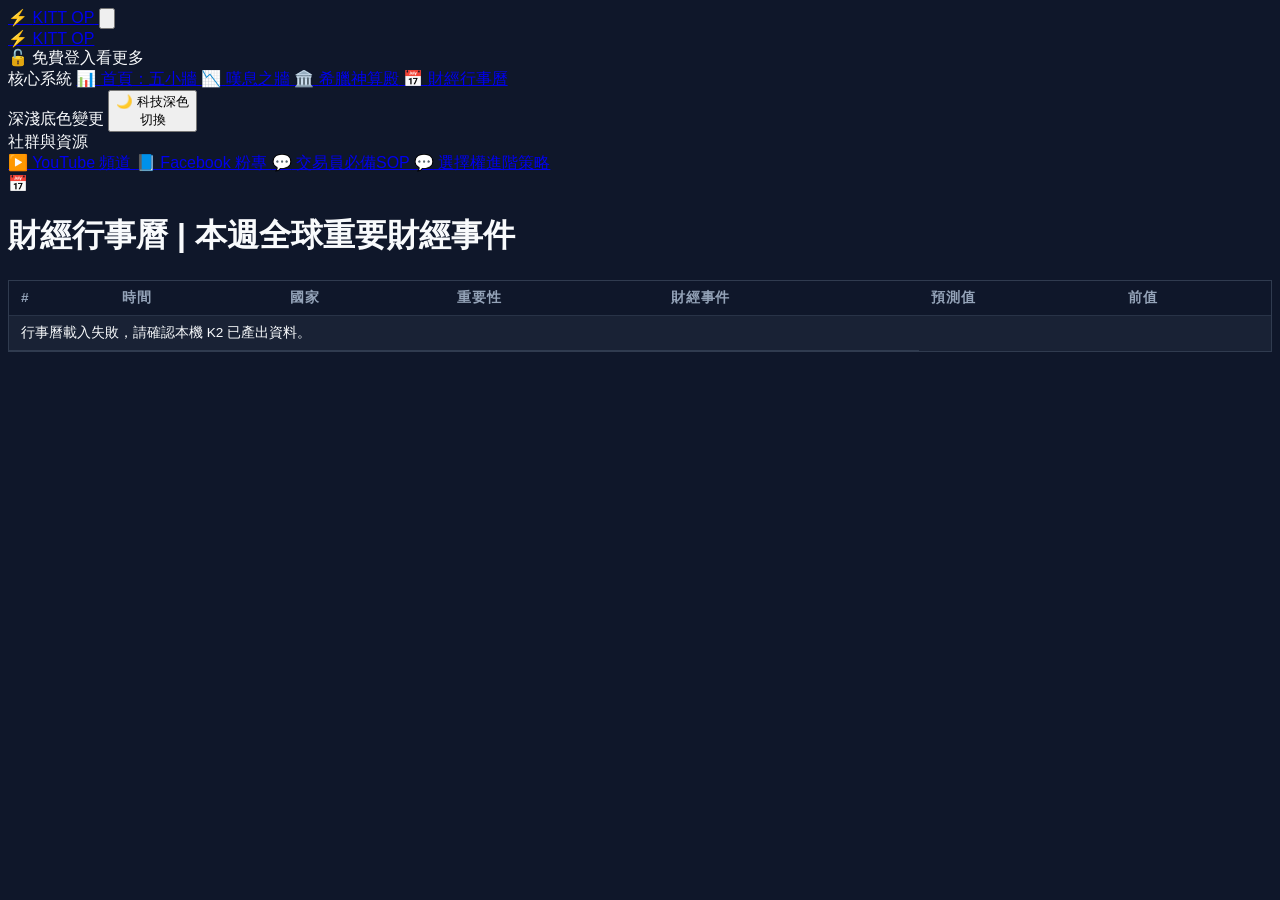
==== calendar.html @ f0822b10 "Add cache busting to theme.css in HTML files" ====
<!DOCTYPE html>
<html lang="zh-TW">
<head>
    <meta charset="UTF-8">
    <meta name="viewport" content="width=device-width, initial-scale=1.0">
    <title>財經行事曆 | KITT OP</title>
    <script src="https://cdn.tailwindcss.com"></script>
    <script src="https://cdn.jsdelivr.net/npm/sweetalert2@11"></script>
    <script src="https://accounts.google.com/gsi/client" async defer></script>
    <link rel="stylesheet" href="theme.css?v=1.1">
    <script src="auth.js"></script>
    <style>
        body { background-color: #0F172A; color: #F8FAFC; font-family: 'Segoe UI', 'Microsoft JhengHei', Tahoma, Geneva, Verdana, sans-serif; }
        .glass-panel { background: rgba(30, 41, 59, 0.7); backdrop-filter: blur(16px); border: 1px solid rgba(100, 116, 139, 0.3); }
        .accent-gradient { background: linear-gradient(to right, #3B82F6, #8B5CF6); -webkit-background-clip: text; -webkit-text-fill-color: transparent; }
        
        table { border-collapse: separate; border-spacing: 0; width: 100%; table-layout: auto; }
        th, td { font-size: 0.85rem; padding: 8px 12px; text-align: left; border-bottom: 1px solid rgba(100, 116, 139, 0.3); }
        th { background: rgba(15, 23, 42, 0.9); color: #94A3B8; font-weight: 600; letter-spacing: 0.05em; white-space: nowrap; }
        tr:hover td { background-color: rgba(51, 65, 85, 0.5); }
        
        .star-high { color: #FACC15; }
        .star-med { color: #F97316; }
    </style>
</head>
<body class="bg-slate-900 font-sans min-h-screen flex flex-col w-full">
    
    <!-- 背景裝飾 -->
    <div class="absolute top-[-20%] left-[-10%] w-[50%] h-[50%] rounded-full bg-blue-900/20 blur-[120px] pointer-events-none"></div>

            <!-- 頂部導航列 (Sticky) -->
    




    
    <!-- 手機版頂部導覽列 (只在小螢幕顯示) -->
    <div class="md:hidden flex items-center justify-between bg-gray-900 border-b border-gray-700 p-3 shrink-0 z-40 shadow-md sticky top-0">
        <a href="index.html" class="flex items-center gap-2">
            <span class="logo-icon text-xl text-orange-500 drop-shadow-[0_0_8px_rgba(249,115,22,0.8)]">⚡</span>
            <span class="text-lg tracking-wider text-slate-100 font-bold drop-shadow-md">KITT OP</span>
        </a>
        <button onclick="mobileMenuToggleSafe()" class="text-slate-300 hover:text-white p-1.5 rounded-md bg-slate-800 border border-slate-700">
            <svg class="w-6 h-6" fill="none" stroke="currentColor" viewBox="0 0 24 24"><path stroke-linecap="round" stroke-linejoin="round" stroke-width="2" d="M4 6h16M4 12h16M4 18h16"></path></svg>
        </button>
    </div>
    <script>
        // 內嵌腳本避開手機版舊 JS 快取
        window.mobileMenuToggleSafe = function() {
            const sidebar = document.getElementById('sidebar');
            const overlay = document.getElementById('mobileOverlay');
            if (sidebar && overlay) {
                sidebar.classList.toggle('-translate-x-full');
                overlay.classList.toggle('hidden');
            }
        };
    </script>

    <!-- 內容區 -->
    <div class="flex flex-1 w-full relative">
        <!-- 手機版側邊欄遮罩 -->
        <div id="mobileOverlay" class="fixed inset-0 bg-black/60 z-40 hidden md:hidden backdrop-blur-sm" onclick="mobileMenuToggleSafe()"></div>
        
        <!-- 左側 Sidebar (系統選單) -->
        <aside id="sidebar" class="w-[220px] sidebar flex flex-col z-50 shrink-0 bg-gray-900 border-r border-gray-700 shadow-2xl h-[100dvh] fixed top-0 left-0 md:sticky md:top-0 transform -translate-x-full md:translate-x-0 transition-transform duration-300 ease-in-out">
    <!-- 頂部 Logo -->
    <a href="index.html" class="h-[60px] flex items-center justify-center gap-2 border-b border-gray-800 bg-black/20 shrink-0 hover:bg-black/40 transition-colors">
        <span class="logo-icon text-2xl text-orange-500 drop-shadow-[0_0_8px_rgba(249,115,22,0.8)]">⚡</span>
        <span class="text-lg tracking-wider text-slate-100 drop-shadow-md">KITT OP</span>
    </a>

    <!-- Google 登入區塊 -->
    <div class="px-3 py-4 border-b border-gray-800 bg-gray-800/30 flex justify-center">
        <!-- 未登入：顯示 Google 按鈕 -->
        <div id="google-login-container" class="flex flex-col items-center gap-1.5">
            <span class="text-sm font-bold text-green-400 mb-1 login-promo-text">🔓 免費登入看更多</span>
            <div id="g_id_onload"
                 data-client_id="143544358033-l40q5c74kn32bb9hl2gh1o5kvrnekbjh.apps.googleusercontent.com"
                 data-context="signin"
                 data-ux_mode="popup"
                 data-callback="handleCredentialResponse"
                 data-auto_prompt="false">
            </div>
            <div class="g_id_signin"
                 data-type="standard"
                 data-shape="rectangular"
                 data-theme="outline"
                 data-text="signin_with"
                 data-size="large"
                 data-logo_alignment="left">
            </div>
        </div>
        
        <!-- 已登入：顯示會員資訊 -->
        <div id="user-profile-container" class="hidden flex-col items-center gap-2 w-full">
            <div class="flex items-center gap-3 w-full bg-slate-800 p-2 rounded-lg border border-gray-700">
                <img id="user-avatar" src="" alt="Avatar" class="w-8 h-8 rounded-full border border-gray-500">
                <div class="flex flex-col flex-1 min-w-0">
                    <span id="user-name" class="text-sm font-bold text-gray-200 truncate"></span>
                    <span class="text-xs text-gray-300">✅ 已登入</span>
                </div>
                <button onclick="logoutUser()" title="登出" class="text-gray-500 hover:text-red-400 transition-colors p-1">
                    <svg class="w-4 h-4" fill="none" stroke="currentColor" viewBox="0 0 24 24"><path stroke-linecap="round" stroke-linejoin="round" stroke-width="2" d="M17 16l4-4m0 0l-4-4m4 4H7m6 4v1a3 3 0 01-3 3H6a3 3 0 01-3-3V7a3 3 0 013-3h4a3 3 0 013 3v1"></path></svg>
                </button>
            </div>
        </div>
    </div>

    <!-- 滾動區塊 (雙軸) -->
    <div class="flex-1 overflow-y-auto" style="scrollbar-width: none;">
        <style>.overflow-y-auto::-webkit-scrollbar { display: none; }</style>
        
        <!-- 核心導航 (極致緊湊) -->
        <div class="p-3 space-y-1.5 border-b border-gray-800">
            <span class="text-sm text-gray-400 uppercase tracking-wider mb-1 block px-2">核心系統</span>
            
            <a href="index.html" class="flex items-center gap-2 w-full px-3 py-2 rounded-lg border border-teal-500/30 bg-teal-800/50 hover:bg-teal-700/70 hover:scale-[1.02] hover:shadow-lg hover:shadow-teal-900/50 transition-all group">
                <span class="text-sm">📊</span>
                <span class="text-sm text-white group-hover:text-teal-200">首頁：五小牆</span>
            </a>
            
            <a href="dashboard.html" class="flex items-center gap-2 w-full px-3 py-2 rounded-lg border border-rose-500/30 bg-rose-800/50 hover:bg-rose-700/70 hover:scale-[1.02] hover:shadow-lg hover:shadow-rose-900/50 transition-all group">
                <span class="text-sm">📉</span>
                <span class="text-sm text-white group-hover:text-rose-200">嘆息之牆</span>
            </a>

            <a href="oracle.html" class="flex items-center gap-2 w-full px-3 py-2 rounded-lg border border-lime-500/30 bg-lime-800/50 hover:bg-lime-700/70 hover:scale-[1.02] hover:shadow-lg hover:shadow-lime-900/50 transition-all group">
                <span class="text-sm">🏛️</span>
                <span class="text-sm text-white group-hover:text-lime-200">希臘神算殿</span>
            </a>

            <a href="calendar.html" class="flex items-center gap-2 w-full px-3 py-2 rounded-lg border border-amber-500/30 bg-amber-700/80 border-amber-400 shadow-[0_0_15px_rgba(245,158,11,0.5)] hover:bg-amber-700/70 hover:scale-[1.02] hover:shadow-lg hover:shadow-amber-900/50 transition-all group">
                <span class="text-sm">📅</span>
                <span class="text-sm text-white group-hover:text-amber-200">財經行事曆</span>
            </a>
        </div>

        <!-- 全站設定區 -->
        <div class="p-3 border-b border-gray-800">
            <span class="text-sm text-gray-400 uppercase tracking-wider mb-1 block px-2">深淺底色變更</span>
            <button onclick="toggleTheme()" class="w-full flex items-center justify-between py-2 px-3 rounded-lg border border-slate-700 bg-slate-800 hover:bg-slate-700 transition-colors group">
                <div class="flex items-center gap-2">
                    <span id="themeIcon" class="text-sm">🌙</span>
                    <span id="themeText" class="text-sm text-slate-200">科技深色</span>
                </div>
                <span class="text-sm text-gray-400 group-hover:text-blue-400">切換</span>
            </button>
        </div>
        
        <!-- 社群與外部連結 -->
        <div class="p-3 border-b border-gray-800">
            <span class="text-sm text-gray-400 uppercase tracking-wider mb-1 block px-2">社群與資源</span>
            <div class="flex flex-col gap-1">
                <a href="https://www.youtube.com/@6mind-blade" target="_blank" class="flex items-center gap-2 px-2 py-1.5 rounded-md text-sm text-red-400 hover:bg-gray-800 transition-colors">
                    <span class="text-sm">▶️</span> YouTube 頻道
                </a>
                <a href="https://www.facebook.com/6mindblade" target="_blank" class="flex items-center gap-2 px-2 py-1.5 rounded-md text-sm text-blue-400 hover:bg-gray-800 transition-colors">
                    <span class="text-sm">📘</span> Facebook 粉專
                </a>
                <a href="https://line.me/S/sticker/31826454" target="_blank" class="flex items-center gap-2 px-2 py-1.5 rounded-md text-sm text-green-400 hover:bg-gray-800 transition-colors">
                    <span class="text-sm">💬</span> 交易員必備SOP
                </a>
                <a href="https://line.me/S/sticker/31892478" target="_blank" class="flex items-center gap-2 px-2 py-1.5 rounded-md text-sm text-green-400 hover:bg-gray-800 transition-colors">
                    <span class="text-sm">💬</span> 選擇權進階策略
                </a>
            </div>
        </div>
    </div>
</aside>

        <main id="mainContent" class="flex-1 flex flex-col p-3 md:p-6 z-10 w-full relative">
        
        
        <!-- 統一主標題 -->
        <div class="w-full flex items-center gap-4 mb-6 pb-4 border-b border-slate-700/50">
            <span class="text-3xl drop-shadow-md">📅</span>
            <h1 class="text-2xl font-bold text-slate-100 tracking-wider flex items-end">財經行事曆 <span class="text-base text-slate-500 font-normal ml-4 tracking-normal hidden sm:inline-block">| 本週全球重要財經事件</span></h1>
        </div>


        <div class="glass-panel rounded-2xl shadow-2xl relative overflow-hidden bg-slate-900/40">
            <div class="overflow-x-auto relative min-h-[400px]">
                <table class="w-full min-w-[700px] text-xs sm:text-sm">
                    <thead>
                        <tr>
                            <th class="text-center">#</th>
                            <th>時間</th>
                            <th>國家</th>
                            <th>重要性</th>
                            <th class="w-1/3">財經事件</th>
                            <th>預測值</th>
                            <th>前值</th>
                        </tr>
                    </thead>
                    <tbody id="calBody">
                        <tr><td colspan="7" class="text-center py-20 text-slate-400">📡 正在同步 ForexFactory 全球財經數據...</td></tr>
                    </tbody>
                </table>
            </div>
        </div>

    </main>

    <script>
        // ===== D2 翻譯字典 (從 D2_DDE_數據中心.pyw 移植) =====
        const TRANSLATE = {
            "Non-Farm Employment Change": "非農就業人數",
            "Unemployment Rate": "失業率",
            "CPI m/m": "CPI 月率", "CPI y/y": "CPI 年率",
            "Core CPI m/m": "核心CPI 月率",
            "Cash Rate": "基準利率",
            "Federal Funds Rate": "聯邦基金利率",
            "FOMC Statement": "FOMC 聲明",
            "GDP q/q": "GDP 季率", "GDP y/y": "GDP 年率",
            "Retail Sales m/m": "零售銷售 月率",
            "ISM Manufacturing PMI": "ISM 製造業 PMI",
            "ISM Services PMI": "ISM 服務業 PMI",
            "Trade Balance": "貿易帳",
            "PPI m/m": "PPI 月率",
            "RBA Rate Statement": "澳洲央行聲明",
            "BOJ Policy Rate": "日本央行利率",
            "ECB Main Refinancing Rate": "歐洲央行再融資利率",
            "BOE Official Bank Rate": "英國央行利率",
            "Employment Change q/q": "就業變動 季率",
            "Monetary Policy Statement": "貨幣政策聲明",
            "FOMC Press Conference": "FOMC 記者會",
            "Crude Oil Inventories": "原油庫存",
            "FOMC Meeting Minutes": "FOMC 會議紀錄",
            "SNB Policy Rate": "瑞士央行利率",
            "Flash Manufacturing PMI": "製造業PMI初值",
            "Flash Services PMI": "服務業PMI初值",
            "Flash Composite PMI": "綜合PMI初值",
            "Unemployment Claims": "初請失業金",
            "Building Permits": "營建許可",
            "Existing Home Sales": "成屋銷售",
            "New Home Sales": "新屋銷售",
            "Speaks": "發言",
            "Gov": "央行總裁",
            "Chair": "主席",
            "Official": "官員",
            "Speech": "演說",
            "French": "法",
            "German": "德",
            "Spanish": "西",
            "Italian": "義",
            "Final": "終值",
            "Flash": "初值",
            "Manufacturing": "製造",
            "Services": "服務",
            "Unemployment": "失業",
            "Consumer Sentiment": "消心",
            "Change": "變動",
            "Trimmed Mean CPI q/q": "截尾均值CPI 季率",
            "Median CPI y/y": "Median CPI 年率",
            "Claimant Count Change": "Claimant Count 變動",
            "Employment Change": "Employment 變動",
            "Philly Fed Manufacturing Index": "Philly Fed 製造 Index",
        };

        // ===== D2 國家代碼對照 =====
        const COUNTRY = {
            "USD": "US 美國", "EUR": "EU 歐元區", "GBP": "GB 英國",
            "JPY": "JP 日本", "AUD": "AU 澳洲", "CAD": "CA 加拿大",
            "CHF": "CH 瑞士", "NZD": "NZ 紐西蘭", "CNY": "CN 中國",
        };

        // ===== 翻譯函數：多重替換 =====
        function translateTitle(title) {
            let result = title;
            for (const [eng, chi] of Object.entries(TRANSLATE)) {
                result = result.replace(eng, chi);
            }
            return result;
        }

        document.addEventListener("DOMContentLoaded", () => {
            fetchCalendar();
        });

        async function fetchCalendar() {
            const GAS_URL = "https://script.google.com/macros/s/AKfycbw2FMlLYCU1h3nRijUHfZKuKXyZeu4_DrYGR393_z3hB4HRwQctwapoPnPK2EKY4qXL_g/exec";
            const tbody = document.getElementById('calBody');
            const CACHE_KEY = 'kitt_cache_data_calendar';
            const CACHE_TIME_KEY = 'kitt_cache_time_calendar';
            const CACHE_DURATION = 3 * 60 * 60 * 1000; // 3 小時
            
            // 1. 檢查有效暫存
            const cachedDataStr = localStorage.getItem(CACHE_KEY);
            const cachedTime = localStorage.getItem(CACHE_TIME_KEY);
            const now = Date.now();

            if (cachedDataStr && cachedTime && (now - parseInt(cachedTime) < CACHE_DURATION)) {
                try {
                    const data = JSON.parse(cachedDataStr);
                    renderCalendar(data);
                    return; // 使用暫存，結束函數
                } catch (e) {
                    console.error("Cache parsing error", e);
                }
            }

            try {
                const response = await fetch(GAS_URL + "?type=calendar");
                if (!response.ok) throw new Error('HTTP ' + response.status);
                const data = await response.json();
                
                // GAS 可能回傳錯誤物件 {status: "error", message: "..."}
                if (data && data.status === "error") {
                    throw new Error(data.message || "GAS 回傳錯誤");
                }
                if (!Array.isArray(data)) throw new Error('回傳格式異常');

                // 寫入暫存
                localStorage.setItem(CACHE_KEY, JSON.stringify(data));
                localStorage.setItem(CACHE_TIME_KEY, now.toString());

                renderCalendar(data);

            } catch (error) {
                console.error(error);
                // 網路失敗時若有舊暫存則顯示
                if (cachedDataStr) {
                    try {
                        const data = JSON.parse(cachedDataStr);
                        renderCalendar(data);
                        return;
                    } catch(e) {}
                }
                tbody.innerHTML = `<tr><td colspan="5" class="py-12 text-center text-red-400">行事曆載入失敗，請確認本機 K2 已產出資料。</td></tr>`;
            }
        }

        function renderCalendar(data) {
            const tbody = document.getElementById('calBody');
            
            try {
                // ===== 智慧過濾 (D2 邏輯) =====
                const now = new Date();
            // 台北時間的今天日期字串 (YYYY-MM-DD)
            const todayTag = now.getFullYear() + '-' +
                String(now.getMonth() + 1).padStart(2, '0') + '-' +
                    String(now.getDate()).padStart(2, '0');

                const filtered = [];
                for (const item of data) {
                    const itemDate = (item.date || '').substring(0, 10);
                    const impact = item.impact || '';

                    // 今日與未來：接受 High + Medium；歷史：只接受 High
                    if (itemDate >= todayTag) {
                        if (impact !== 'High' && impact !== 'Medium') continue;
                    } else {
                        if (impact !== 'High') continue;
                    }

                    // ===== 時區轉換：ET (UTC-4) → 台北 (UTC+8)，加 12 小時 =====
                    let displayTime = '';
                    let displayDate = itemDate;
                    try {
                        const dt = new Date(item.date.substring(0, 19));
                        dt.setHours(dt.getHours() + 12);
                        displayDate = String(dt.getMonth() + 1).padStart(2, '0') + '/' +
                                      String(dt.getDate()).padStart(2, '0');
                        displayTime = String(dt.getHours()).padStart(2, '0') + ':' +
                                      String(dt.getMinutes()).padStart(2, '0');
                    } catch (e) {
                        displayTime = '';
                    }

                    // ===== 翻譯 =====
                    const titleCn = translateTitle(item.title || '');
                    const countryCn = COUNTRY[item.country] || item.country;

                    // ===== 星等 =====
                    let stars = '';
                    if (impact === 'High') stars = "<span class='star-high text-lg tracking-widest'>★★★</span>";
                    else if (impact === 'Medium') stars = "<span class='star-med text-lg tracking-widest'>★★</span>";
                    else stars = "<span class='text-slate-600 text-lg'>★</span>";

                    filtered.push({
                        sortKey: displayDate + ' ' + displayTime,
                        displayDate, displayTime, countryCn, stars, titleCn,
                        forecast: item.forecast || '-',
                        previous: item.previous || '-',
                    });
                }

                // ===== 排序：由未來排到過去 (最新置頂) =====
                filtered.sort((a, b) => b.sortKey.localeCompare(a.sortKey));

                tbody.innerHTML = '';

                if (filtered.length > 0) {
                    filtered.forEach((item, index) => {
                        const tr = document.createElement('tr');
                        tr.innerHTML = `
                            <td class="text-center text-slate-500 font-mono">${index + 1}</td>
                            <td class="text-slate-300 font-mono">${item.displayDate} ${item.displayTime}</td>
                            <td class="text-slate-300">${item.countryCn}</td>
                            <td>${item.stars}</td>
                            <td class="text-blue-200 font-medium">${item.titleCn}</td>
                            <td class="text-slate-300 font-mono">${item.forecast}</td>
                            <td class="text-slate-400 font-mono">${item.previous}</td>
                        `;
                        tbody.appendChild(tr);
                    });
                } else {
                    tbody.innerHTML = `<tr><td colspan="7" class="text-center py-20 text-slate-500">本週無高/中級別重大財經事件。</td></tr>`;
                }
            } catch (err) {
                console.error('財經行事曆抓取失敗:', err);
                tbody.innerHTML = `<tr><td colspan="7" class="text-center py-20 text-red-400">❌ 取得財經日曆失敗，請檢查網路連線。<br><small class="text-slate-500">${err.message}</small></td></tr>`;
            }
        }
    </script>
    <script src="theme.js"></script>
    </div>
</body>
</html>
---- theme.css ----
/* 
 * KITT OP - Theme Styles
 * 處理深淺色切換邏輯與四階層顏色定義
 */

/* ================= 階層顏色定義 (預設深色模式) ================= */
.color-lv3 { color: #FF4444; } /* 極高波動：正紅色 */
.color-lv2 { color: #FF9800; } /* 高波動：純橘色 */
.color-lv1 { color: #FDE047; } /* 中高波動：鵝黃色 */
.color-lv0 { color: #E5E7EB; } /* 日常波動：白色 */
.cell-highlight { background-color: #5D4A1F !important; } /* 高亮標記 (深色) */

/* ================= 淺色主題 (可愛咖啡風) 覆蓋 ================= */

/* 登入提示文字自動切換 */
body.theme-light .login-promo-text { color: #166534 !important; } /* 深森林綠 */

/* 全局背景與文字 */
body.theme-light {
    background: linear-gradient(135deg, #FFF8DC 0%, #FDF5E6 100%) !important;
    color: #4A3C31 !important;
}

/* 玻璃面板 (glass-panel) 淺色版 */
body.theme-light .glass-panel {
    background: rgba(255, 248, 235, 0.85) !important;
    border: 1px solid rgba(210, 180, 140, 0.6) !important;
    box-shadow: 0 4px 20px rgba(0, 0, 0, 0.05) !important;
}

/* 表格表頭與邊框 */
body.theme-light table th {
    background: #E6D5B8 !important; /* 加深表頭背景 */
    color: #3E2723 !important; /* 加深表頭文字 */
}
body.theme-light table th, 
body.theme-light table td {
    border-color: rgba(210, 180, 140, 0.4) !important;
}

/* 側邊欄固定列與行標題 */
body.theme-light .sticky-col,
body.theme-light table th:first-child,
body.theme-light table td:first-child {
    background-color: #F0E6D2 !important; /* 加深固定列背景 */
    border-right: 2px solid #C4A47C !important;
}
body.theme-light table tr:hover td:first-child {
    background-color: #F0E6D2 !important; /* 防止 hover 變回黑色或透明 */
}
body.theme-light .row-header {
    background-color: #F0E6D2 !important; /* 加深行標題背景 */
    color: #3E2723 !important; /* 加深行標題文字 */
}

/* 特殊文字顏色微調 (淺色模式下的辨識度) */
body.theme-light .color-avg { color: #1E3A8A !important; font-weight: 900 !important; background-color: #DDE5F4 !important; } /* 平均色改為深藍並加粗，改用實體色避免重疊 */
body.theme-light .color-gray { color: #9CA3AF !important; } /* 休市維持灰 */
body.theme-light .color-w { color: #6D28D9 !important; font-weight: 800 !important; } /* 週別標題加深 */

/* 階層顏色覆蓋 (淺色模式) */
body.theme-light .color-lv3 { color: #D32F2F !important; } /* 極高：較暗的紅 */
body.theme-light .color-lv2 { color: #E65100 !important; } /* 高：深橘色 */
body.theme-light .color-lv1 { color: #B8860B !important; } /* 中高：焦糖色/深棕黃色，避免白底隱形 */
body.theme-light .color-lv0 { color: #1C1917 !important; } /* 日常：白字轉黑字 */
body.theme-light .cell-highlight { background-color: #FFE082 !important; color: #D84315 !important; font-weight: 900 !important; } /* 淺色高亮：亮黃底+深橘字 */

/* ================= 佈局組件 (Navbar, Sidebar) 淺色覆蓋 ================= */
body.theme-light nav,
body.theme-light aside {
    background-color: rgba(250, 244, 232, 0.95) !important;
    border-color: #E5D3B3 !important;
}

/* 標題與內文顏色切換 */
body.theme-light .text-slate-100,
body.theme-light .text-slate-200, 
body.theme-light .text-gray-200,
body.theme-light .text-gray-300 {
    color: #3E2723 !important; /* 轉深咖啡/黑色 */
}
body.theme-light .text-slate-400,
body.theme-light .text-gray-400,
body.theme-light .text-gray-500,
body.theme-light .text-slate-500 {
    color: #5D4037 !important; /* 轉深咖啡色 */
}

/* ================= 終極文字顏色對比修正 ================= */
body.theme-light .text-blue-400,
body.theme-light .text-blue-300 { color: #1E3A8A !important; }

body.theme-light .text-green-400,
body.theme-light .text-lime-400 { color: #166534 !important; }

body.theme-light .text-red-400 { color: #991B1B !important; }

body.theme-light .text-yellow-500,
body.theme-light .text-yellow-400 { color: #92400E !important; }

body.theme-light .text-slate-100\/30 { color: #8D6E63 !important; }

/* 按鈕與區塊背景切換 */
body.theme-light .bg-gray-900,
body.theme-light .bg-gray-900\/50,
body.theme-light .bg-slate-950,
body.theme-light .bg-slate-900,
body.theme-light .bg-slate-900\/50,
body.theme-light .bg-gray-800,
body.theme-light .bg-slate-800,
body.theme-light .bg-gray-700,
body.theme-light .bg-\[\#1E293B\],
body.theme-light .from-slate-800 {
    background-color: #FFF8DC !important;
    background-image: none !important; /* 移除深色漸層 */
    border-color: #E5D3B3 !important;
    color: #4A3C31 !important;
}
body.theme-light .hover\:bg-gray-700:hover,
body.theme-light .hover\:bg-gray-600:hover,
body.theme-light .hover\:bg-gray-800:hover {
    background-color: #F5E6CC !important;
}

/* 分隔線切換 */
body.theme-light .border-gray-700,
body.theme-light .border-slate-700\/50,
body.theme-light .border-slate-800 {
    border-color: #E5D3B3 !important;
}

/* 獨立控制面板 (Dashboard 上方查詢區) 淺色覆蓋 */
body.theme-light .control-panel {
    background-color: #E6D5B8 !important; /* 較深的咖啡/奶茶底色 */
    border-color: #D2B48C !important;
}

/* ================= 儀表板 Dashboard 特定覆蓋 ================= */
body.theme-light .nav-item { color: #795548 !important; }
body.theme-light .nav-item:hover { background: #E5D3B3 !important; color: #4A3C31 !important; }
body.theme-light .nav-item.active { background: #E5D3B3 !important; color: #1E3A8A !important; border-left-color: #2563EB !important; font-weight: bold !important; }
body.theme-light .nav-header { color: #8D6E63 !important; }

body.theme-light table.k3-table th { background: #E6D5B8 !important; color: #3E2723 !important; }
body.theme-light table.k3-table th, 
body.theme-light table.k3-table td { border-color: rgba(210, 180, 140, 0.4) !important; }
body.theme-light table.k3-table tr:hover td { background-color: rgba(210, 180, 140, 0.2) !important; }

/* ================= 輸入框 (Oracle, Dashboard) 覆蓋 ================= */
body.theme-light input,
body.theme-light select {
    background-color: #FDF8F0 !important;
    border-color: #D2B48C !important;
    color: #3E2723 !important;
}

/* ================= 財經日曆 Calendar 特定覆蓋 ================= */
body.theme-light .text-slate-300 { color: #5D4037 !important; font-weight: 600 !important; }
body.theme-light .text-blue-200 { color: #1E3A8A !important; font-weight: 700 !important; }
body.theme-light .star-high { color: #D84315 !important; } /* 深橘紅 */
body.theme-light .star-med { color: #E65100 !important; } /* 深橘 */
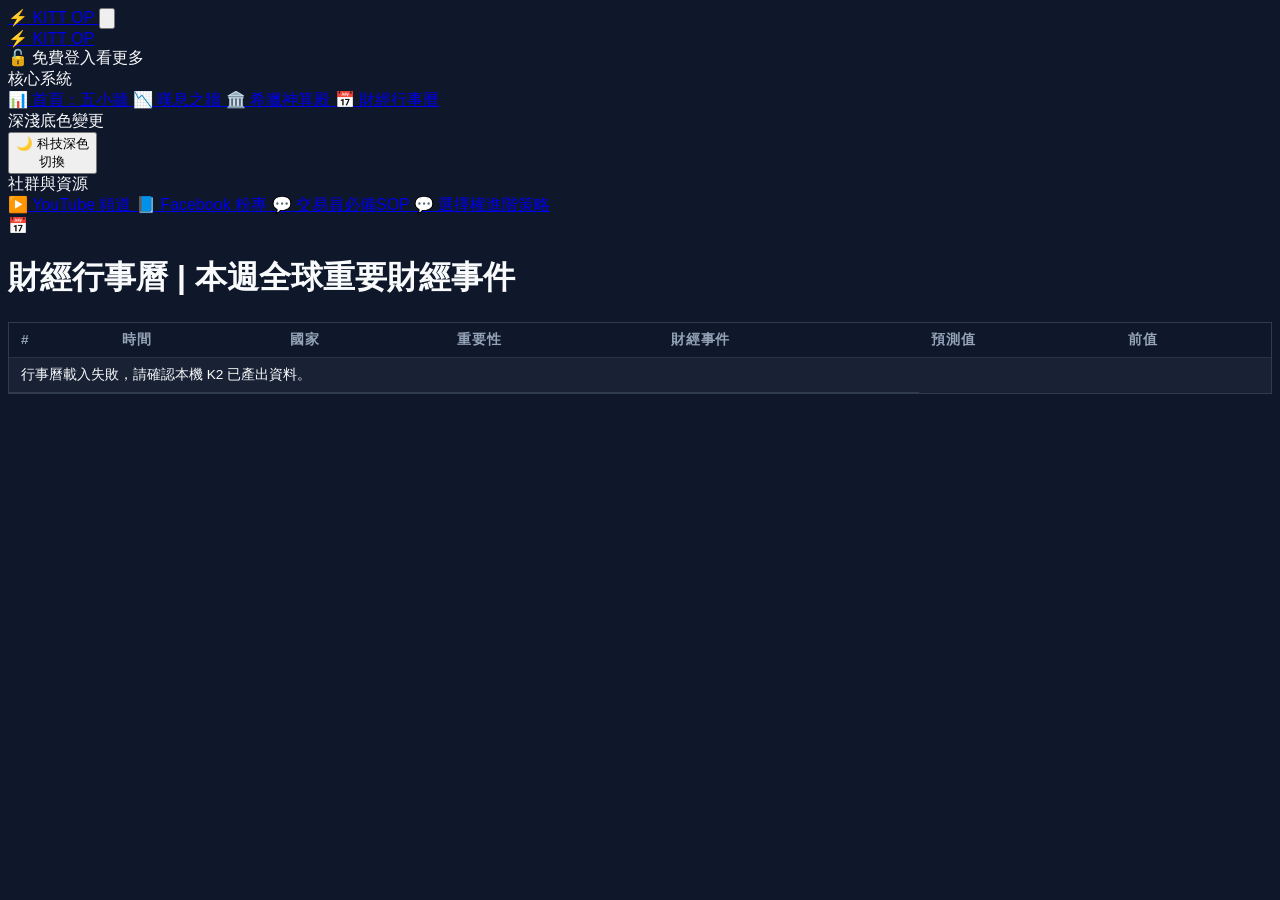
==== commit b60d483c: "Enhance sidebar section headers with bold text and color blocks" ====
--- a/calendar.html
+++ b/calendar.html
@@ -113,7 +113,7 @@
         
         <!-- 核心導航 (極致緊湊) -->
         <div class="p-3 space-y-1.5 border-b border-gray-800">
-            <span class="text-sm text-gray-400 uppercase tracking-wider mb-1 block px-2">核心系統</span>
+            <div class="flex items-center gap-2 mb-2 px-2"><div class="w-1.5 h-4 bg-teal-500 rounded-sm"></div><span class="text-sm font-bold text-gray-300 uppercase tracking-wider">核心系統</span></div>
             
             <a href="index.html" class="flex items-center gap-2 w-full px-3 py-2 rounded-lg border border-teal-500/30 bg-teal-800/50 hover:bg-teal-700/70 hover:scale-[1.02] hover:shadow-lg hover:shadow-teal-900/50 transition-all group">
                 <span class="text-sm">📊</span>
@@ -138,7 +138,7 @@
 
         <!-- 全站設定區 -->
         <div class="p-3 border-b border-gray-800">
-            <span class="text-sm text-gray-400 uppercase tracking-wider mb-1 block px-2">深淺底色變更</span>
+            <div class="flex items-center gap-2 mb-2 px-2"><div class="w-1.5 h-4 bg-blue-500 rounded-sm"></div><span class="text-sm font-bold text-gray-300 uppercase tracking-wider">深淺底色變更</span></div>
             <button onclick="toggleTheme()" class="w-full flex items-center justify-between py-2 px-3 rounded-lg border border-slate-700 bg-slate-800 hover:bg-slate-700 transition-colors group">
                 <div class="flex items-center gap-2">
                     <span id="themeIcon" class="text-sm">🌙</span>
@@ -150,7 +150,7 @@
         
         <!-- 社群與外部連結 -->
         <div class="p-3 border-b border-gray-800">
-            <span class="text-sm text-gray-400 uppercase tracking-wider mb-1 block px-2">社群與資源</span>
+            <div class="flex items-center gap-2 mb-2 px-2"><div class="w-1.5 h-4 bg-purple-500 rounded-sm"></div><span class="text-sm font-bold text-gray-300 uppercase tracking-wider">社群與資源</span></div>
             <div class="flex flex-col gap-1">
                 <a href="https://www.youtube.com/@6mind-blade" target="_blank" class="flex items-center gap-2 px-2 py-1.5 rounded-md text-sm text-red-400 hover:bg-gray-800 transition-colors">
                     <span class="text-sm">▶️</span> YouTube 頻道
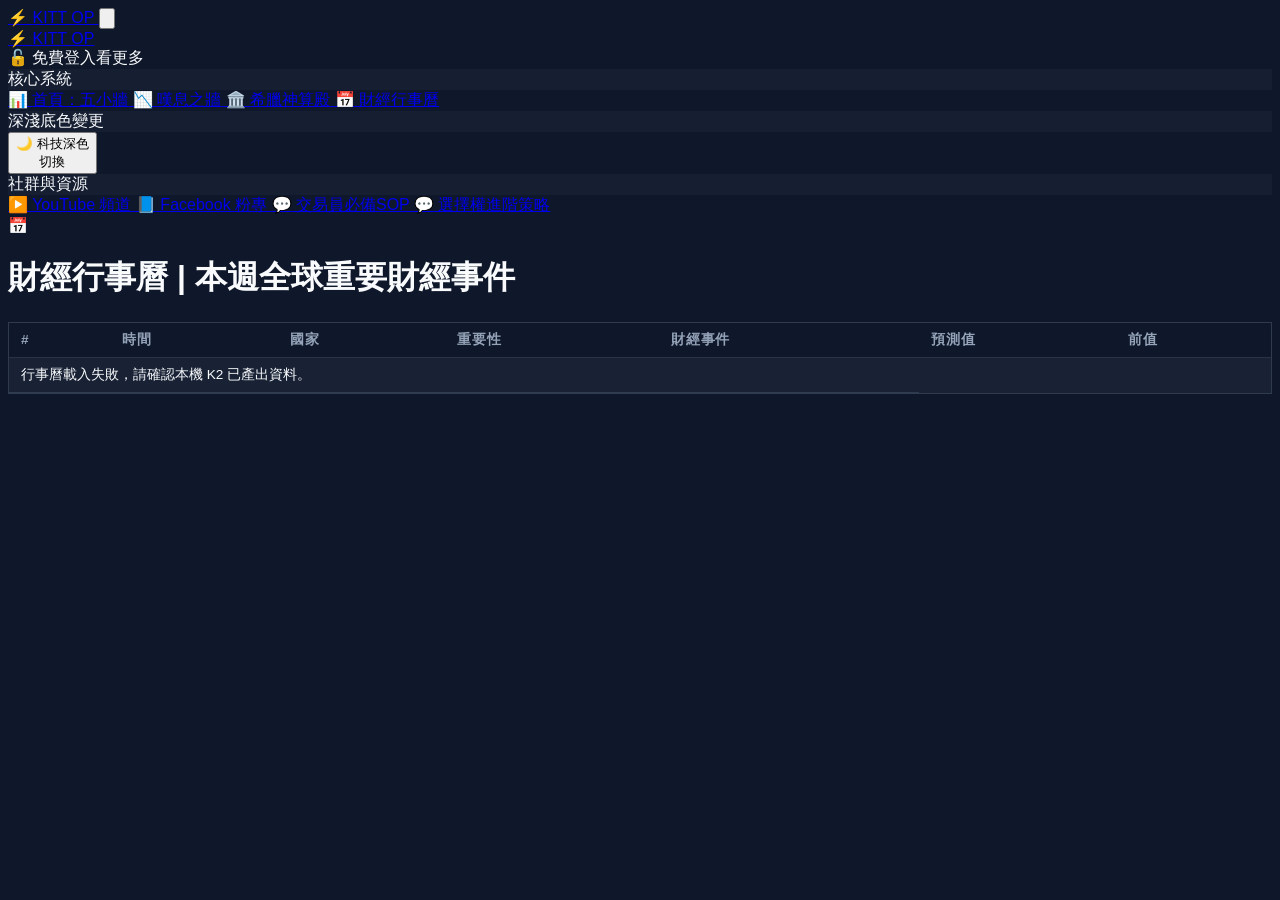
==== commit 17f19582: "Add faint background color to sidebar section headers" ====
--- a/calendar.html
+++ b/calendar.html
@@ -113,7 +113,7 @@
         
         <!-- 核心導航 (極致緊湊) -->
         <div class="p-3 space-y-1.5 border-b border-gray-800">
-            <div class="flex items-center gap-2 mb-2 px-2"><div class="w-1.5 h-4 bg-teal-500 rounded-sm"></div><span class="text-sm font-bold text-gray-300 uppercase tracking-wider">核心系統</span></div>
+            <div class="flex items-center gap-2 mb-2 px-2 py-1.5 rounded sidebar-section-header"><div class="w-1.5 h-4 bg-teal-500 rounded-sm"></div><span class="text-sm font-bold text-gray-300 uppercase tracking-wider">核心系統</span></div>
             
             <a href="index.html" class="flex items-center gap-2 w-full px-3 py-2 rounded-lg border border-teal-500/30 bg-teal-800/50 hover:bg-teal-700/70 hover:scale-[1.02] hover:shadow-lg hover:shadow-teal-900/50 transition-all group">
                 <span class="text-sm">📊</span>
@@ -138,7 +138,7 @@
 
         <!-- 全站設定區 -->
         <div class="p-3 border-b border-gray-800">
-            <div class="flex items-center gap-2 mb-2 px-2"><div class="w-1.5 h-4 bg-blue-500 rounded-sm"></div><span class="text-sm font-bold text-gray-300 uppercase tracking-wider">深淺底色變更</span></div>
+            <div class="flex items-center gap-2 mb-2 px-2 py-1.5 rounded sidebar-section-header"><div class="w-1.5 h-4 bg-blue-500 rounded-sm"></div><span class="text-sm font-bold text-gray-300 uppercase tracking-wider">深淺底色變更</span></div>
             <button onclick="toggleTheme()" class="w-full flex items-center justify-between py-2 px-3 rounded-lg border border-slate-700 bg-slate-800 hover:bg-slate-700 transition-colors group">
                 <div class="flex items-center gap-2">
                     <span id="themeIcon" class="text-sm">🌙</span>
@@ -150,7 +150,7 @@
         
         <!-- 社群與外部連結 -->
         <div class="p-3 border-b border-gray-800">
-            <div class="flex items-center gap-2 mb-2 px-2"><div class="w-1.5 h-4 bg-purple-500 rounded-sm"></div><span class="text-sm font-bold text-gray-300 uppercase tracking-wider">社群與資源</span></div>
+            <div class="flex items-center gap-2 mb-2 px-2 py-1.5 rounded sidebar-section-header"><div class="w-1.5 h-4 bg-purple-500 rounded-sm"></div><span class="text-sm font-bold text-gray-300 uppercase tracking-wider">社群與資源</span></div>
             <div class="flex flex-col gap-1">
                 <a href="https://www.youtube.com/@6mind-blade" target="_blank" class="flex items-center gap-2 px-2 py-1.5 rounded-md text-sm text-red-400 hover:bg-gray-800 transition-colors">
                     <span class="text-sm">▶️</span> YouTube 頻道
--- a/theme.css
+++ b/theme.css
@@ -39,6 +39,13 @@
 }
 
 /* 側邊欄固定列與行標題 */
+.sidebar-section-header {
+    background-color: rgba(30, 41, 59, 0.5); /* 淡淡的深灰藍底色 (深色模式) */
+}
+body.theme-light .sidebar-section-header {
+    background-color: rgba(210, 180, 140, 0.3) !important; /* 淡淡的咖啡底色 (淺色模式) */
+}
+
 body.theme-light .sticky-col,
 body.theme-light table th:first-child,
 body.theme-light table td:first-child {
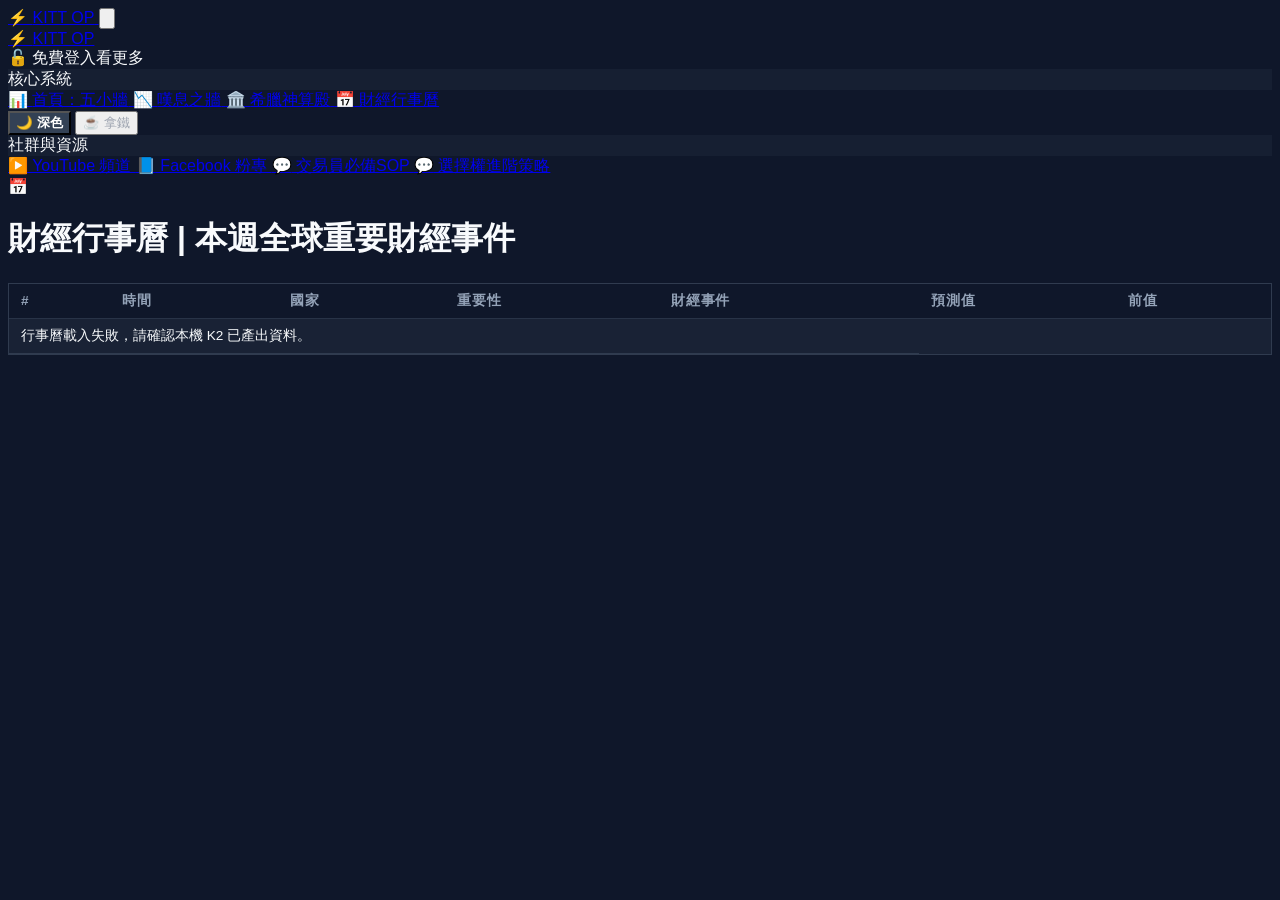
==== commit 59b7fab2: "Update theme toggle to Segmented Control UI" ====
--- a/calendar.html
+++ b/calendar.html
@@ -136,16 +136,16 @@
             </a>
         </div>
 
-        <!-- 全站設定區 -->
+        <!-- 全站主題切換 (Segmented Control) -->
         <div class="p-3 border-b border-gray-800">
-            <div class="flex items-center gap-2 mb-2 px-2 py-1.5 rounded sidebar-section-header"><div class="w-1.5 h-4 bg-blue-500 rounded-sm"></div><span class="text-sm font-bold text-gray-300 uppercase tracking-wider">深淺底色變更</span></div>
-            <button onclick="toggleTheme()" class="w-full flex items-center justify-between py-2 px-3 rounded-lg border border-slate-700 bg-slate-800 hover:bg-slate-700 transition-colors group">
-                <div class="flex items-center gap-2">
-                    <span id="themeIcon" class="text-sm">🌙</span>
-                    <span id="themeText" class="text-sm text-slate-200">科技深色</span>
-                </div>
-                <span class="text-sm text-gray-400 group-hover:text-blue-400">切換</span>
-            </button>
+            <div class="flex p-1 bg-slate-900 rounded-lg border border-gray-700 theme-toggle-container">
+                <button onclick="setTheme('dark')" id="btn-theme-dark" class="flex-1 flex items-center justify-center gap-2 py-1.5 rounded-md text-sm transition-all theme-btn">
+                    🌙 深色
+                </button>
+                <button onclick="setTheme('light')" id="btn-theme-light" class="flex-1 flex items-center justify-center gap-2 py-1.5 rounded-md text-sm transition-all theme-btn">
+                    ☕ 拿鐵
+                </button>
+            </div>
         </div>
         
         <!-- 社群與外部連結 -->
--- a/theme.css
+++ b/theme.css
@@ -142,6 +142,36 @@
     border-color: #D2B48C !important;
 }
 
+/* ================= 側邊欄主題切換按鈕 (Segmented Control) ================= */
+.theme-btn {
+    color: #9CA3AF; /* gray-400 */
+}
+.theme-btn:hover {
+    color: #E5E7EB;
+}
+body:not(.theme-light) #btn-theme-dark {
+    background-color: #334155 !important; /* slate-700 */
+    color: white !important;
+    font-weight: bold;
+    box-shadow: 0 1px 2px 0 rgba(0, 0, 0, 0.05);
+}
+body.theme-light .bg-slate-900.theme-toggle-container {
+    background-color: rgba(210, 180, 140, 0.4) !important;
+    border-color: rgba(210, 180, 140, 0.6) !important;
+}
+body.theme-light #btn-theme-light {
+    background-color: #FFF8DC !important; /* 拿鐵白底 */
+    color: #3E2723 !important;
+    font-weight: bold;
+    box-shadow: 0 2px 5px rgba(0, 0, 0, 0.1);
+}
+body.theme-light .theme-btn {
+    color: #8D6E63;
+}
+body.theme-light .theme-btn:hover {
+    color: #3E2723;
+}
+
 /* ================= 儀表板 Dashboard 特定覆蓋 ================= */
 body.theme-light .nav-item { color: #795548 !important; }
 body.theme-light .nav-item:hover { background: #E5D3B3 !important; color: #4A3C31 !important; }
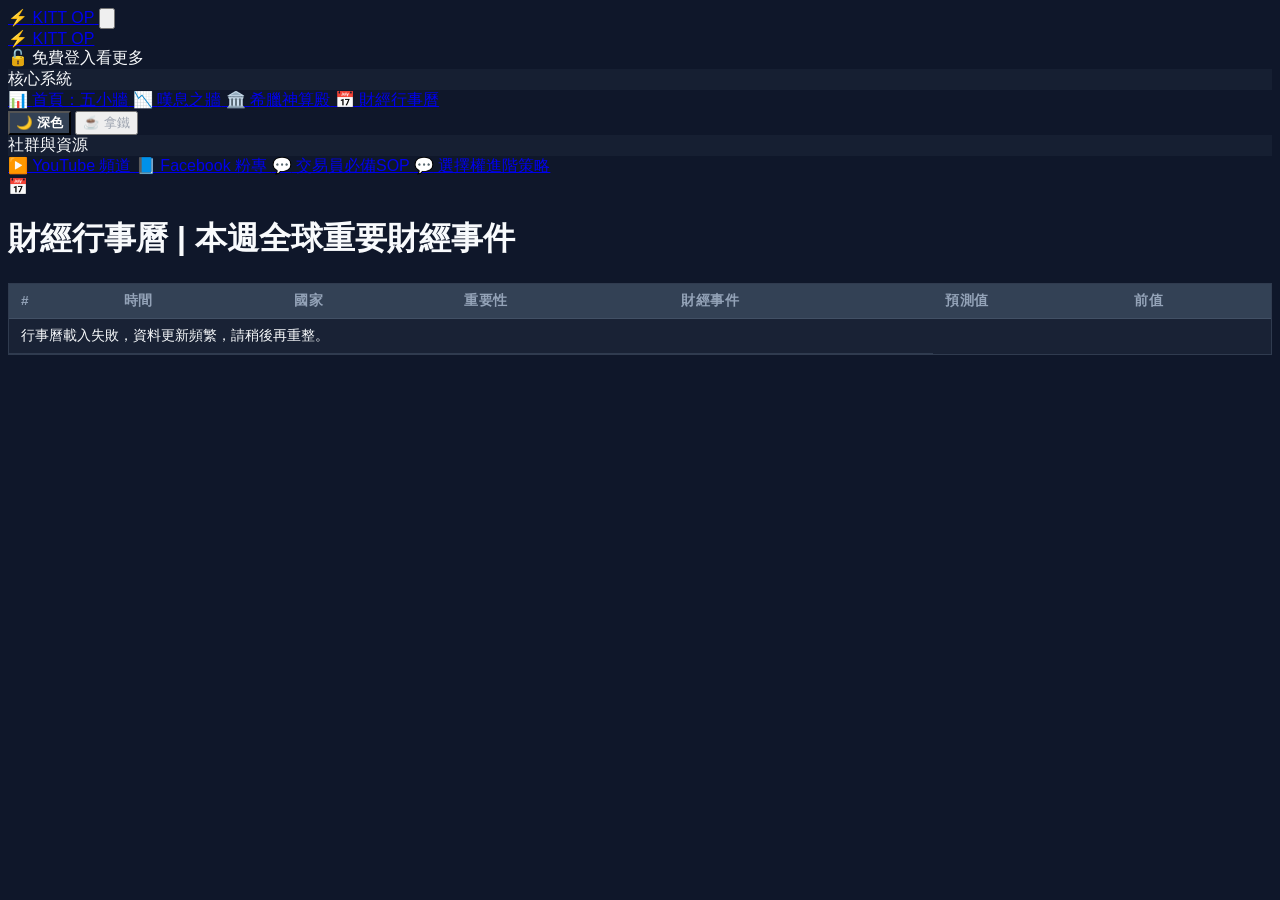
==== commit c5cb8bd5: "chore: update error message in calendar and index to be cloud friendly" ====
--- a/calendar.html
+++ b/calendar.html
@@ -1,6 +1,15 @@
 <!DOCTYPE html>
 <html lang="zh-TW">
 <head>
+    <!-- Google tag (gtag.js) -->
+    <script async src="https://www.googletagmanager.com/gtag/js?id=G-78NYHSS1FH"></script>
+    <script>
+      window.dataLayer = window.dataLayer || [];
+      function gtag(){dataLayer.push(arguments);}
+      gtag('js', new Date());
+
+      gtag('config', 'G-78NYHSS1FH');
+    </script>
     <meta charset="UTF-8">
     <meta name="viewport" content="width=device-width, initial-scale=1.0">
     <title>財經行事曆 | KITT OP</title>
@@ -284,13 +293,27 @@
             const CACHE_KEY = 'kitt_cache_data_calendar';
             const CACHE_TIME_KEY = 'kitt_cache_time_calendar';
             const CACHE_DURATION = 3 * 60 * 60 * 1000; // 3 小時
+
+            // 智慧快取判定：跨越關鍵更新時間自動失效
+            function isCacheValid(cacheTimeStr, nowTs) {
+                if (!cacheTimeStr) return false;
+                const ct = parseInt(cacheTimeStr);
+                if (nowTs - ct > CACHE_DURATION) return false;
+                
+                const nd = new Date(nowTs);
+                const t1430 = new Date(nd.getFullYear(), nd.getMonth(), nd.getDate(), 14, 30, 0).getTime();
+                const t0830 = new Date(nd.getFullYear(), nd.getMonth(), nd.getDate(), 8, 30, 0).getTime();
+                
+                if (ct < t1430 && nowTs >= t1430) return false;
+                if (ct < t0830 && nowTs >= t0830) return false;
+                return true;
+            }
             
-            // 1. 檢查有效暫存
             const cachedDataStr = localStorage.getItem(CACHE_KEY);
             const cachedTime = localStorage.getItem(CACHE_TIME_KEY);
             const now = Date.now();
 
-            if (cachedDataStr && cachedTime && (now - parseInt(cachedTime) < CACHE_DURATION)) {
+            if (cachedDataStr && isCacheValid(cachedTime, now)) {
                 try {
                     const data = JSON.parse(cachedDataStr);
                     renderCalendar(data);
@@ -327,7 +350,7 @@
                         return;
                     } catch(e) {}
                 }
-                tbody.innerHTML = `<tr><td colspan="5" class="py-12 text-center text-red-400">行事曆載入失敗，請確認本機 K2 已產出資料。</td></tr>`;
+                tbody.innerHTML = `<tr><td colspan="5" class="py-12 text-center text-red-400">行事曆載入失敗，資料更新頻繁，請稍後再重整。</td></tr>`;
             }
         }
 
--- a/theme.css
+++ b/theme.css
@@ -8,7 +8,19 @@
 .color-lv2 { color: #FF9800; } /* 高波動：純橘色 */
 .color-lv1 { color: #FDE047; } /* 中高波動：鵝黃色 */
 .color-lv0 { color: #E5E7EB; } /* 日常波動：白色 */
+.color-avg-data { color: #38bdf8 !important; } /* 平均值專屬色：亮藍色 */
 .cell-highlight { background-color: #5D4A1F !important; } /* 高亮標記 (深色) */
+
+/* 深色模式下的原生日期選擇器小圖示反轉為白色 */
+input[type="date"]::-webkit-calendar-picker-indicator {
+    filter: invert(1);
+    cursor: pointer;
+}
+
+/* 預設深色模式的表頭與首欄 (X與Y軸) 背景色區分 */
+table th, .row-header, .sticky-col {
+    background-color: #334155 !important; /* Tailwind slate-700 (比 slate-800 亮，做出版塊區分) */
+}
 
 /* ================= 淺色主題 (可愛咖啡風) 覆蓋 ================= */
 
@@ -29,7 +41,9 @@
 }
 
 /* 表格表頭與邊框 */
-body.theme-light table th {
+body.theme-light table th,
+body.theme-light .row-header,
+body.theme-light .sticky-col {
     background: #E6D5B8 !important; /* 加深表頭背景 */
     color: #3E2723 !important; /* 加深表頭文字 */
 }
@@ -48,8 +62,16 @@
 
 body.theme-light .sticky-col,
 body.theme-light table th:first-child,
+body.theme-light .row-header {
+    background: rgba(230, 213, 184, 0.95) !important; /* 確保淺色模式第一欄不透明 */
+}
+
+body.theme-light input[type="date"]::-webkit-calendar-picker-indicator {
+    filter: none;
+}    
+body.theme-light .sticky-col,
+body.theme-light table th:first-child,
 body.theme-light table td:first-child {
-    background-color: #F0E6D2 !important; /* 加深固定列背景 */
     border-right: 2px solid #C4A47C !important;
 }
 body.theme-light table tr:hover td:first-child {
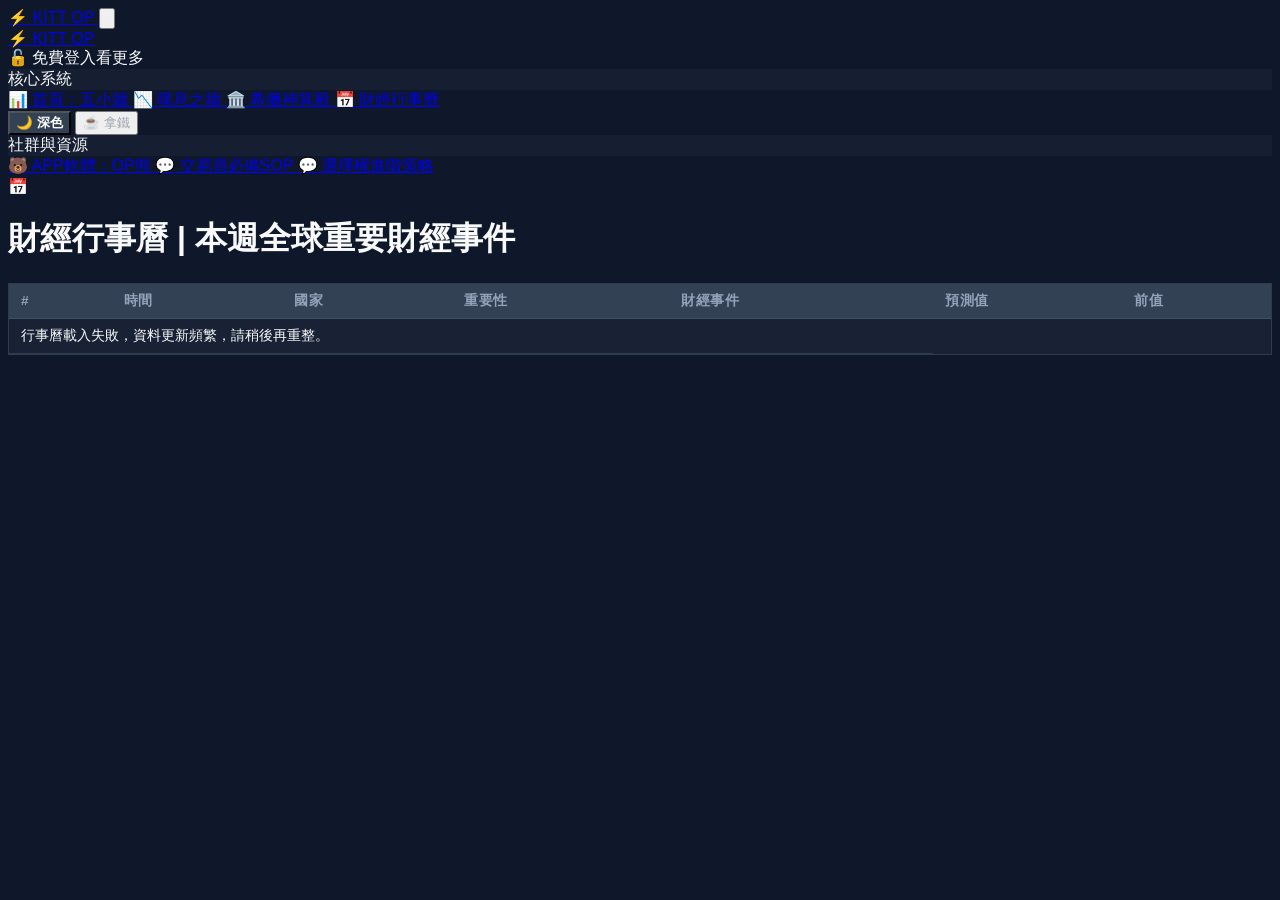
==== commit 617e5a5b: "Replace social media links with OP Bear APP link" ====
--- a/calendar.html
+++ b/calendar.html
@@ -161,11 +161,8 @@
         <div class="p-3 border-b border-gray-800">
             <div class="flex items-center gap-2 mb-2 px-2 py-1.5 rounded sidebar-section-header"><div class="w-1.5 h-4 bg-purple-500 rounded-sm"></div><span class="text-sm font-bold text-gray-300 uppercase tracking-wider">社群與資源</span></div>
             <div class="flex flex-col gap-1">
-                <a href="https://www.youtube.com/@6mind-blade" target="_blank" class="flex items-center gap-2 px-2 py-1.5 rounded-md text-sm text-red-400 hover:bg-gray-800 transition-colors">
-                    <span class="text-sm">▶️</span> YouTube 頻道
-                </a>
-                <a href="https://www.facebook.com/6mindblade" target="_blank" class="flex items-center gap-2 px-2 py-1.5 rounded-md text-sm text-blue-400 hover:bg-gray-800 transition-colors">
-                    <span class="text-sm">📘</span> Facebook 粉專
+                <a href="https://play.google.com/store/apps/details?id=com.milkteabear.opbear" target="_blank" class="flex items-center gap-2 px-2 py-1.5 rounded-md text-sm text-amber-400 hover:bg-gray-800 transition-colors">
+                    <span class="text-sm">🐻</span> APP軟體：OP熊
                 </a>
                 <a href="https://line.me/S/sticker/31826454" target="_blank" class="flex items-center gap-2 px-2 py-1.5 rounded-md text-sm text-green-400 hover:bg-gray-800 transition-colors">
                     <span class="text-sm">💬</span> 交易員必備SOP
--- a/theme.css
+++ b/theme.css
@@ -74,6 +74,10 @@
 body.theme-light table td:first-child {
     border-right: 2px solid #C4A47C !important;
 }
+body.theme-light table td.empty-message {
+    background-color: transparent !important;
+    border-right: none !important;
+}
 body.theme-light table tr:hover td:first-child {
     background-color: #F0E6D2 !important; /* 防止 hover 變回黑色或透明 */
 }
@@ -83,7 +87,7 @@
 }
 
 /* 特殊文字顏色微調 (淺色模式下的辨識度) */
-body.theme-light .color-avg { color: #1E3A8A !important; font-weight: 900 !important; background-color: #DDE5F4 !important; } /* 平均色改為深藍並加粗，改用實體色避免重疊 */
+body.theme-light .color-avg { color: #1E3A8A !important; font-weight: 900 !important; } /* 平均色改為深藍並加粗 */
 body.theme-light .color-gray { color: #9CA3AF !important; } /* 休市維持灰 */
 body.theme-light .color-w { color: #6D28D9 !important; font-weight: 800 !important; } /* 週別標題加深 */
 
@@ -92,7 +96,16 @@
 body.theme-light .color-lv2 { color: #E65100 !important; } /* 高：深橘色 */
 body.theme-light .color-lv1 { color: #B8860B !important; } /* 中高：焦糖色/深棕黃色，避免白底隱形 */
 body.theme-light .color-lv0 { color: #1C1917 !important; } /* 日常：白字轉黑字 */
+body.theme-light .color-avg-data { color: #1E3A8A !important; font-weight: 800 !important; } /* 淺色平均數據色：與標題同為深藍 */
 body.theme-light .cell-highlight { background-color: #FFE082 !important; color: #D84315 !important; font-weight: 900 !important; } /* 淺色高亮：亮黃底+深橘字 */
+
+/* 資料淡化 (反灰) 用於標示即將被覆蓋的舊資料 */
+td.cell-dimmed {
+    color: #4B5563 !important;
+}
+body.theme-light td.cell-dimmed {
+    color: #C4B5A0 !important;
+}
 
 /* ================= 佈局組件 (Navbar, Sidebar) 淺色覆蓋 ================= */
 body.theme-light nav,
